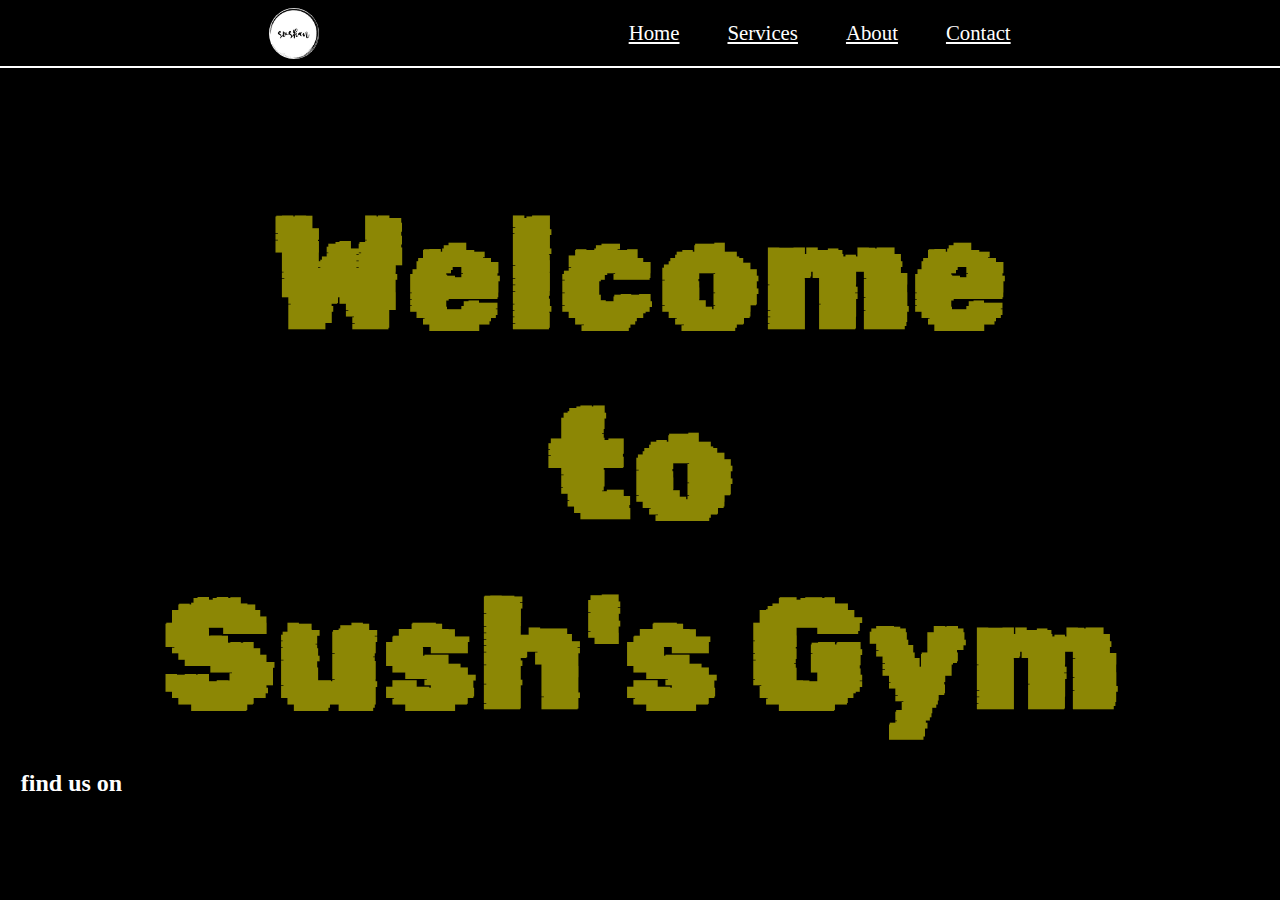
==== index.htm @ c3beeaa4 "new" ====
<!DOCTYPE html>
<html lang="en">
<head>
    <meta charset="UTF-8">
    <meta http-equiv="X-UA-Compatible" content="IE=edge">
    <meta name="viewport" content="width=device-width, initial-scale=1.0">
    <link rel="preconnect" href="https://fonts.googleapis.com">
    <link rel="preconnect" href="https://fonts.gstatic.com" crossorigin>
    <link href="https://fonts.googleapis.com/css2?family=Rubik+Pixels&display=swap" rel="stylesheet">
    <link rel="stylesheet" href="https://cdnjs.cloudflare.com/ajax/libs/font-awesome/6.4.0/css/all.min.css" integrity="sha512-iecdLmaskl7CVkqkXNQ/ZH/XLlvWZOJyj7Yy7tcenmpD1ypASozpmT/E0iPtmFIB46ZmdtAc9eNBvH0H/ZpiBw==" crossorigin="anonymous" referrerpolicy="no-referrer" />
    <link rel="stylesheet" href="./style.css">
    <title>Document</title>
</head>
<body>
    <header>
    <div class="header">
       <nav class="flex">
        <div class="logo">
            <img src="./assets/Sushan Logo.jpg" alt="">
        </div>
        <ul class="flex bar">
            <li>Home</li>
            <li>Services</li>
            <li>About</li>
            <li>Contact</li>
        </ul>
       </nav>
       <h1>Welcome <br/>
        to <br/> Sush's Gym
      </h1>
    
      <h2>find us on</h2>
        <div class="media">
            
            <div>
                <div class="flex">
            <ul class="flex social-media">
               <a href="https://www.facebook.com/" target="_blank"><li><i class="fa-brands fa-facebook fa-flip" style="color: #0650d0;"></i></li></a>
               <a href="https://twitter.com/" target="_blank"><li><i class="fa-brands fa-twitter fa-fade" style="color: #005cfa;"></i></li></a>
               <a href="https://www.youtube.com/" target="_blank"><li><i class="fa-brands fa-youtube fa-bounce" style="color: #c93c0d;"></i></li></a>
              
            </ul>
            <div>
                <ul class="flex social-media">
                    <a href="tel:000000000"><li><i class="fa-solid fa-phone fa-beat" style="color: #f0f0f0;"></i></i></li></a>
                   <a href="mailto:Sushan.maharjan18@gmail.com"></a>
                </ul>
            </div>
        </div>
    </div>
        </div>
  
   
    </header>
    <!-- hero section -->
    <section>
       
    </section>
</body>
</html>
---- style.css ----
body{
    margin: 0;
    padding: 0;
    box-sizing: border-box;
    font-family: cursive;
    background-color: black;
}

.container{
    width: 80%;

}
.flex{
    display: flex;
}

/* ------header section */
.header{
    background: url(./assets/luis-vidal-FodEsaNZs48-unsplash.jpg) no-repeat center center;
  background-size: cover;
    background-attachment: fixed;
    height: 100vh;
}


nav .logo img{
    border-radius: 50%;
    width: 50px;
    margin-top: 0.5rem;
}
nav{
justify-content: space-evenly;
align-items: flex-start;
position: sticky;
background-color: rgba(5, 4, 4, 0);
border-bottom: 2px solid white;


}
.bar{
    gap: 3rem;
    color: white;
    font-size: 1.3rem;
    justify-content: space-evenly;
    align-items: flex-end;
}
.bar li{
    list-style: none;
   font-family: cursive;
   text-decoration: underline;
   transition: 0.3s all;
}
.bar li:hover{
transform: scale(1.2);
text-decoration: overline;
cursor: pointer;
/* background-color: rgba(255, 255, 255, 0.16); */
color: rgba(242, 246, 0, 0.792);
}
 h1{
    text-align: center;
    margin: 0;
    margin-top: 7rem;
    font-size: 10rem;
    font-family: 'Rubik Pixels', cursive;
    color: rgba(243, 235, 8, 0.576);
    margin-left: 0;

}
.media{
margin-bottom: 1rem;
}
.social-media {
  
    list-style: none;
    gap: 1rem;
  flex-direction: column;
}
 h2{
    color: white;
    margin-left: 1.3rem;
}
.social-media a li i{
font-size: 1.8rem;


}
.social-media a li i:hover{
    cursor: pointer;
}
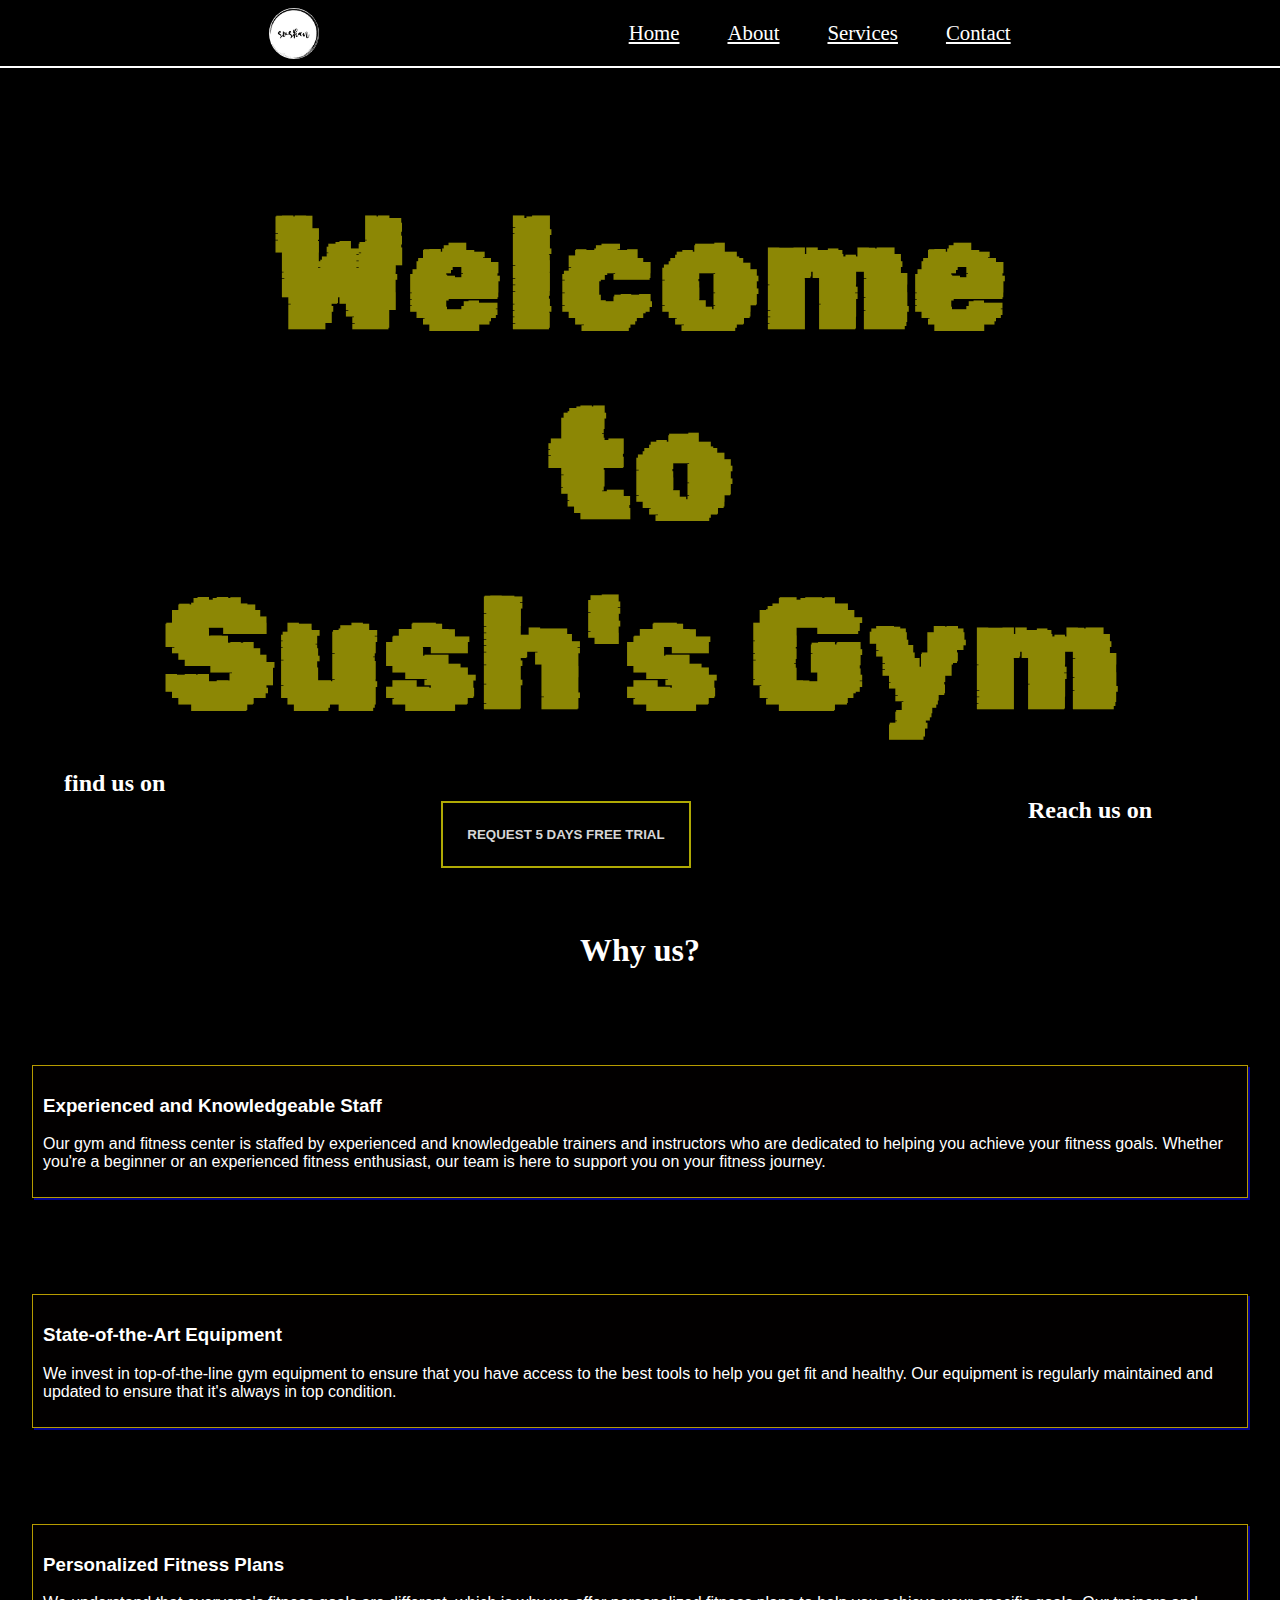
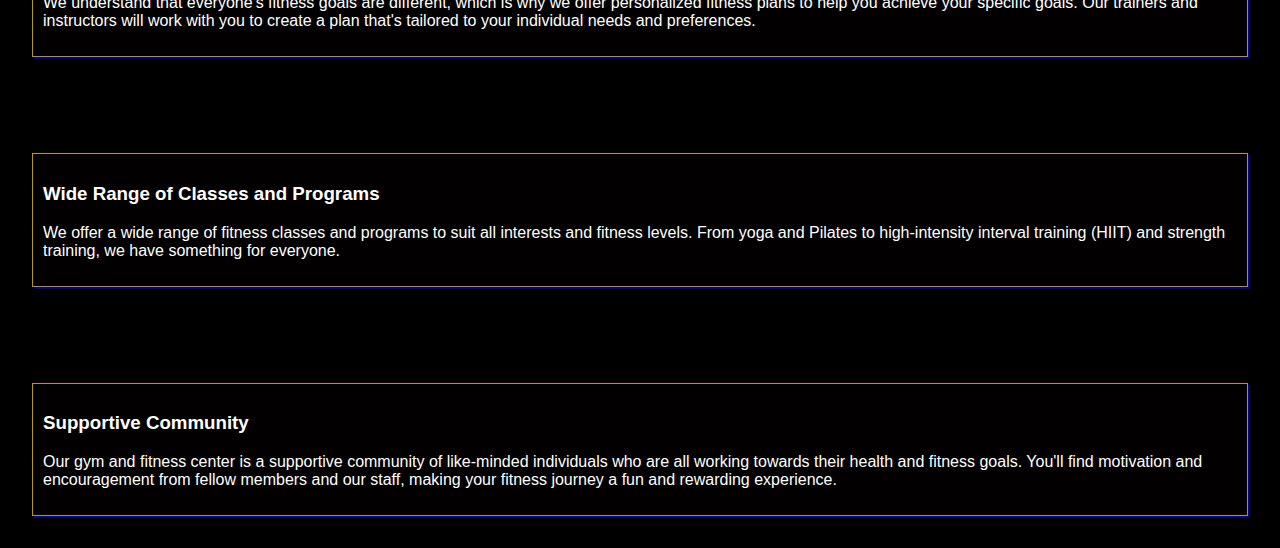
==== commit 96960a93: "update" ====
--- a/index.htm
+++ b/index.htm
@@ -13,27 +13,28 @@
 </head>
 <body>
     <header>
-    <div class="header">
+    <div class="header" id="home">
        <nav class="flex">
         <div class="logo">
             <img src="./assets/Sushan Logo.jpg" alt="">
         </div>
         <ul class="flex bar">
-            <li>Home</li>
-            <li>Services</li>
-            <li>About</li>
-            <li>Contact</li>
+            <a href="#home"><li>Home</li></a>
+            <a href="#about"><li>About</li></a>
+            <a href=""><li>Services</li></a>
+            <a href=""><li>Contact</li></a>
         </ul>
        </nav>
        <h1>Welcome <br/>
         to <br/> Sush's Gym
       </h1>
     
-      <h2>find us on</h2>
+      
         <div class="media">
             
             <div>
-                <div class="flex">
+                <h2>find us on</h2>
+                <div class="flex call">
             <ul class="flex social-media">
                <a href="https://www.facebook.com/" target="_blank"><li><i class="fa-brands fa-facebook fa-flip" style="color: #0650d0;"></i></li></a>
                <a href="https://twitter.com/" target="_blank"><li><i class="fa-brands fa-twitter fa-fade" style="color: #005cfa;"></i></li></a>
@@ -41,9 +42,13 @@
               
             </ul>
             <div>
+                <button>REQUEST 5 DAYS FREE TRIAL </button>
+            </div>
+            <div class="reach">
+                <h2>Reach us on</h2>
                 <ul class="flex social-media">
                     <a href="tel:000000000"><li><i class="fa-solid fa-phone fa-beat" style="color: #f0f0f0;"></i></i></li></a>
-                   <a href="mailto:Sushan.maharjan18@gmail.com"></a>
+                   <a href="mailto:Sushan.maharjan18@gmail.com"><li><i class="fa-solid fa-envelope fa-beat" style="color: #0fb4eb;"></i></i></li></a>
                 </ul>
             </div>
         </div>
@@ -53,8 +58,37 @@
    
     </header>
     <!-- hero section -->
-    <section>
-       
+    <section class="why-us " id="about">
+       <h2 class="title">
+    Why us?
+       </h2>
+       <div class="flex background">
+        <div class="info">
+            <h3>Experienced and Knowledgeable Staff</h3>
+            <p>Our gym and fitness center is staffed by experienced and knowledgeable trainers and instructors who are dedicated to helping you achieve your fitness goals. Whether you're a beginner or an experienced fitness enthusiast, our team is here to support you on your fitness journey.</p>
+
+        </div>
+        <div class="info">
+            <h3>State-of-the-Art Equipment</h3>
+            <p>We invest in top-of-the-line gym equipment to ensure that you have access to the best tools to help you get fit and healthy. Our equipment is regularly maintained and updated to ensure that it's always in top condition.</p>
+
+        </div>
+        <div class="info">
+            <h3>Personalized Fitness Plans</h3>
+            <p>We understand that everyone's fitness goals are different, which is why we offer personalized fitness plans to help you achieve your specific goals. Our trainers and instructors will work with you to create a plan that's tailored to your individual needs and preferences.</p>
+
+        </div>
+        <div class="info">
+            <h3>Wide Range of Classes and Programs</h3>
+            <p>We offer a wide range of fitness classes and programs to suit all interests and fitness levels. From yoga and Pilates to high-intensity interval training (HIIT) and strength training, we have something for everyone.</p>
+
+        </div>
+        <div class="info">
+            <h3>Supportive Community</h3>
+            <p>Our gym and fitness center is a supportive community of like-minded individuals who are all working towards their health and fitness goals. You'll find motivation and encouragement from fellow members and our staff, making your fitness journey a fun and rewarding experience.</p>
+
+        </div>
+       </div>
     </section>
 </body>
 </html>--- a/style.css
+++ b/style.css
@@ -5,15 +5,26 @@
     font-family: cursive;
     background-color: black;
 }
-
+html{
+    scroll-behavior: smooth;
+}
 .container{
     width: 80%;
+    margin: auto;
 
 }
 .flex{
     display: flex;
 }
+.title{
+    text-align: center;
+    color: white;
+font-size: 2rem;
+margin: 0;
+padding-top: 2rem;
+padding-bottom: 4rem;
 
+}
 /* ------header section */
 .header{
     background: url(./assets/luis-vidal-FodEsaNZs48-unsplash.jpg) no-repeat center center;
@@ -37,20 +48,25 @@
 
 
 }
-.bar{
+.bar {
     gap: 3rem;
     color: white;
     font-size: 1.3rem;
     justify-content: space-evenly;
     align-items: flex-end;
 }
-.bar li{
+.bar a{
     list-style: none;
+    text-decoration: none;
+}
+.bar a li{
+    list-style: none;
+    color: white;
    font-family: cursive;
    text-decoration: underline;
    transition: 0.3s all;
 }
-.bar li:hover{
+.bar a li:hover{
 transform: scale(1.2);
 text-decoration: overline;
 cursor: pointer;
@@ -78,13 +94,65 @@
 }
  h2{
     color: white;
-    margin-left: 1.3rem;
+    margin-left: 4rem;
+    margin-bottom: 0rem;
 }
 .social-media a li i{
 font-size: 1.8rem;
-
+transition: all 0.3s linear;
 
 }
 .social-media a li i:hover{
     cursor: pointer;
+    transform: scale(1.5);
+}
+.call{
+    justify-content: space-between;
+    align-items: center;
+    margin-right: 4rem;
+    margin-left: 4rem;
+}
+
+.reach h2{
+    margin: 0;
+    margin-right: 4rem;
+}
+
+div button{
+    padding: 1.5rem;
+    background-color: transparent;
+    border: 2px solid rgba(241, 233, 5, 0.726);
+    color: rgba(255, 255, 255, 0.851);
+font-weight: bold;
+transition: all 0.3s;
+}
+div button:hover{
+    cursor: pointer;
+    transform: scale(1.3);
+    width: 20rem;
+    color: rgb(1, 232, 249);
+}
+/* -----why us */
+.why-us{
+    background: url(./assets/anastase-maragos-4dlhin0ghOk-unsplash.jpg) no-repeat center center;
+    background-size: cover;
+      background-attachment: fixed;
+      height: 100vh;
+  }
+
+  .background{
+justify-content: center;
+align-items: center;
+gap: 2rem;
+flex-wrap: wrap;
+  }
+.info{
+    width: auto;
+    color: white;
+    margin: 2rem;
+    background-color: rgba(255, 0, 0, 0.008);
+    padding: 10px;
+    font-family: sans-serif;
+    border: 1px solid rgba(255, 217, 0, 0.715);
+    box-shadow: 2px 2px rgba(3, 3, 234, 0.622);
 }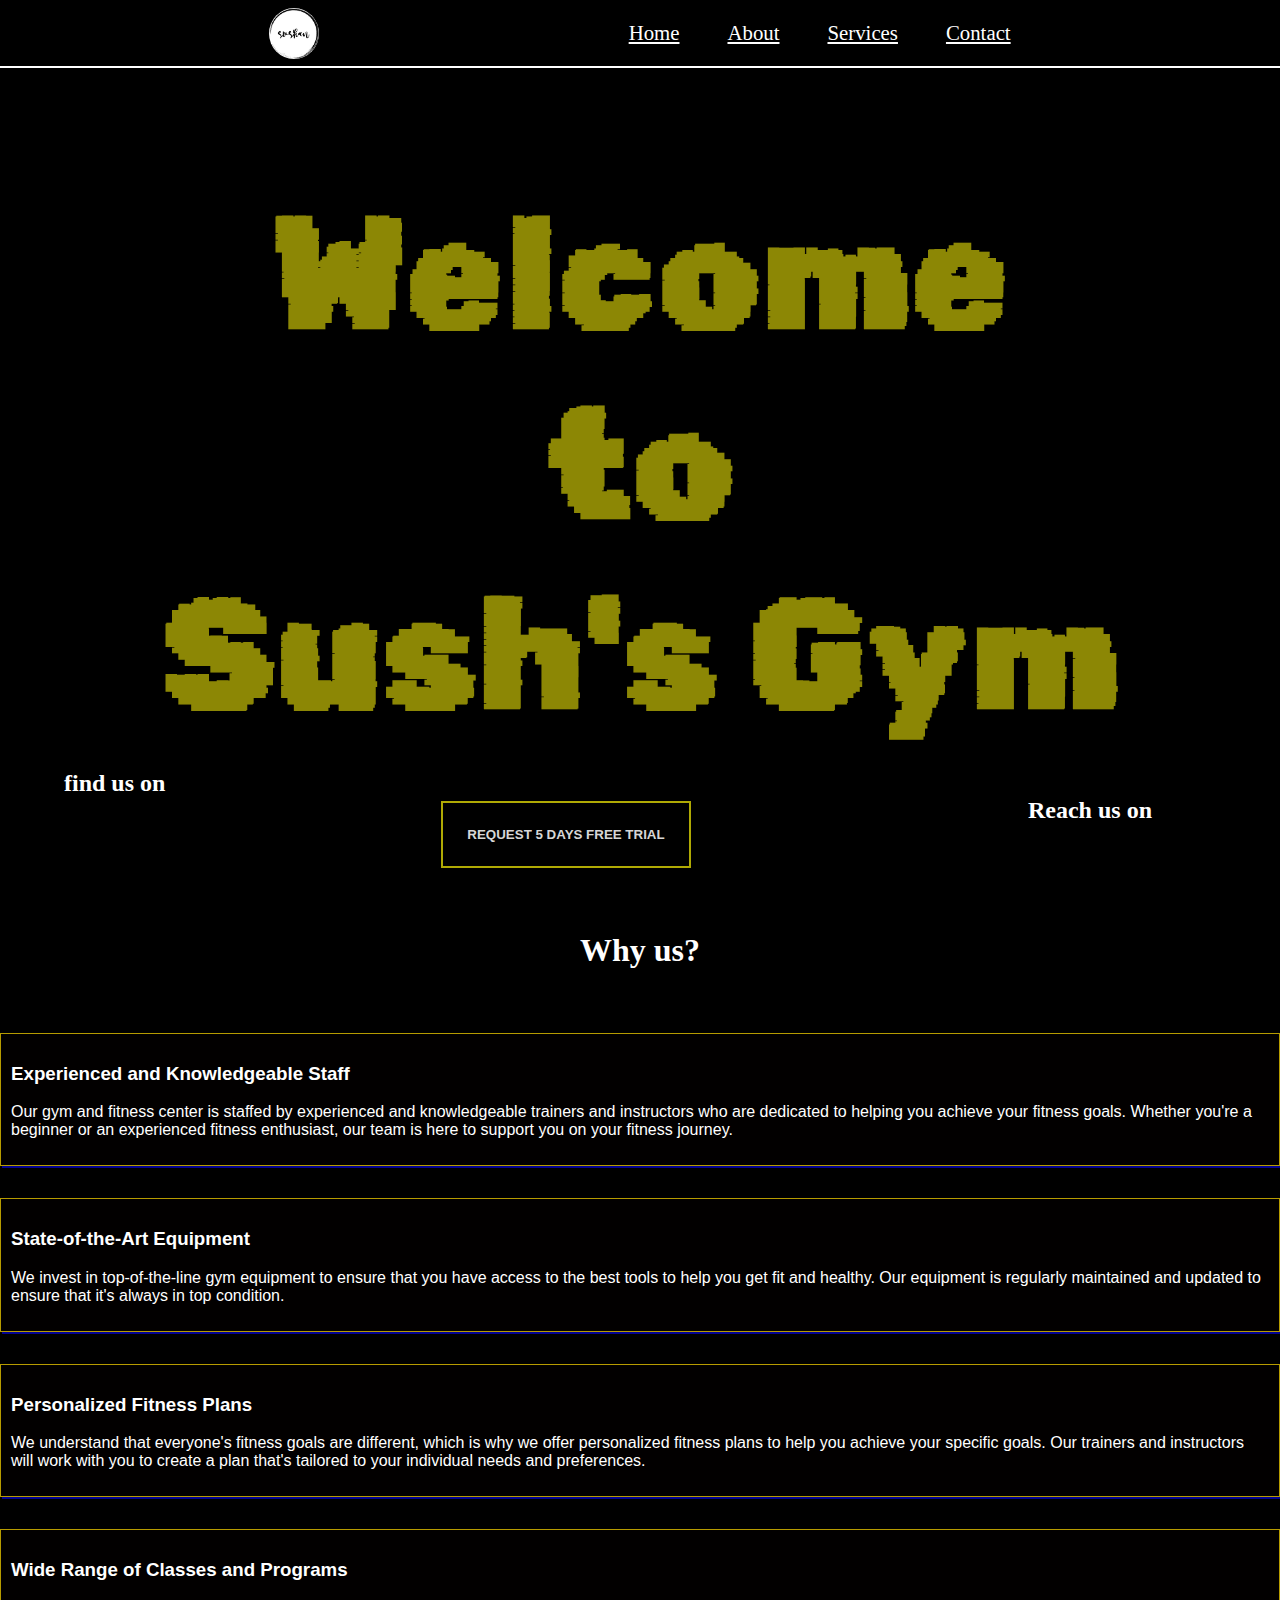
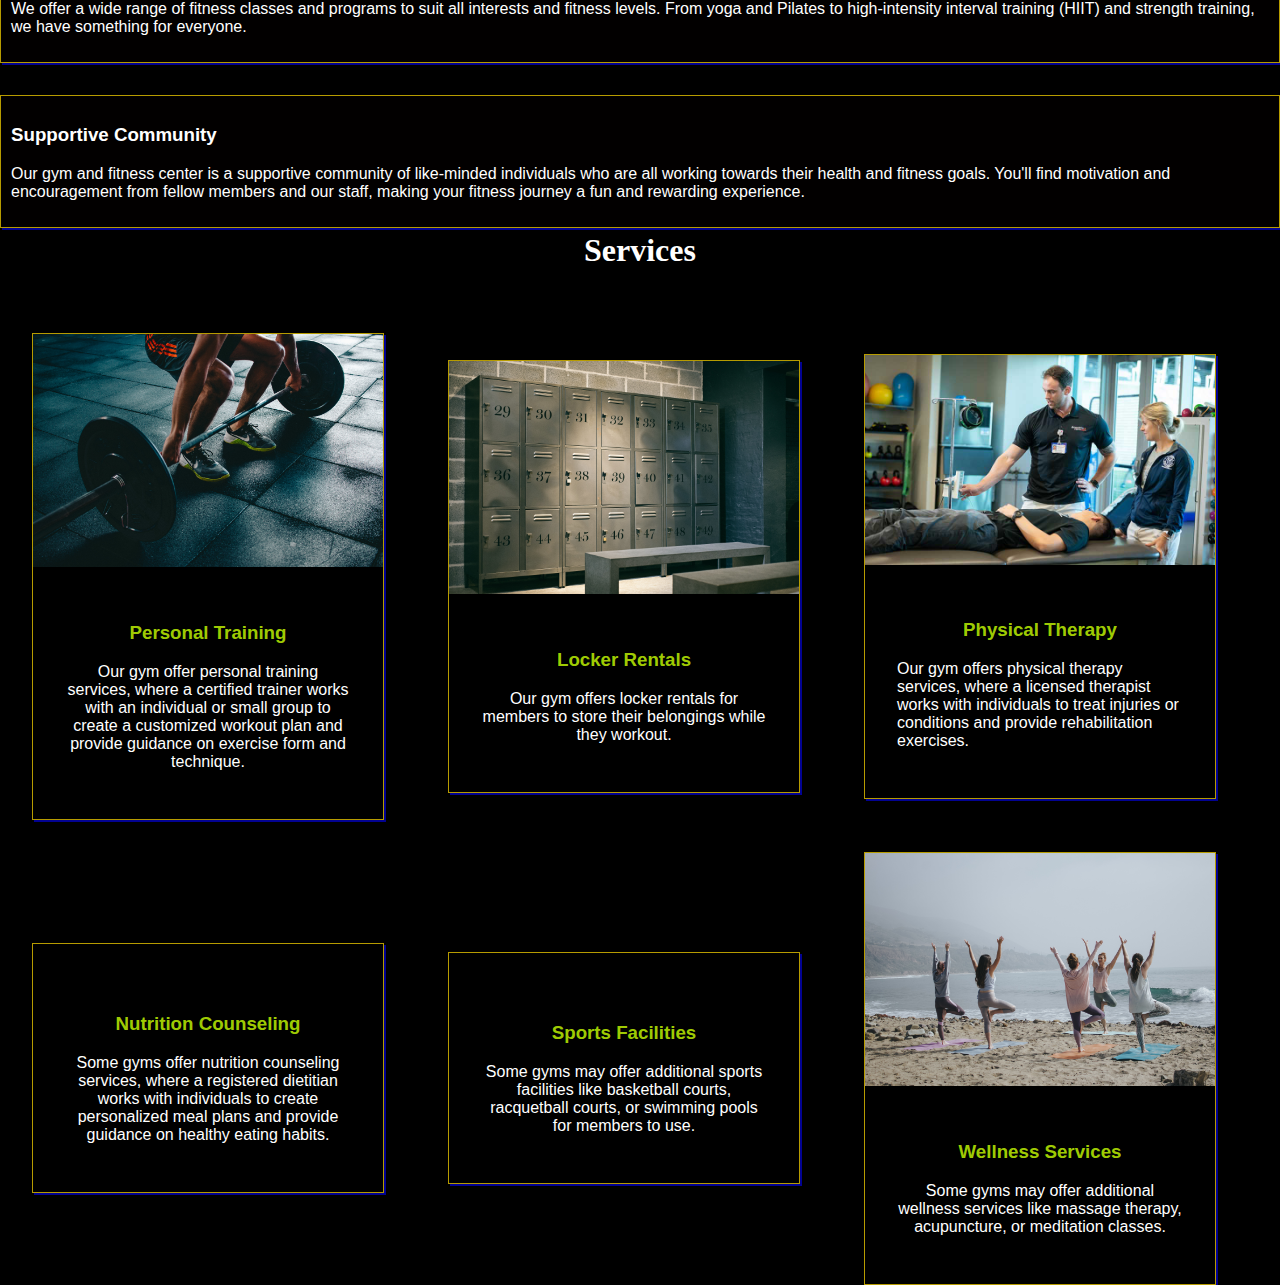
==== commit f9524e7a: "update" ====
--- a/index.htm
+++ b/index.htm
@@ -21,7 +21,7 @@
         <ul class="flex bar">
             <a href="#home"><li>Home</li></a>
             <a href="#about"><li>About</li></a>
-            <a href=""><li>Services</li></a>
+            <a href="#services"><li>Services</li></a>
             <a href=""><li>Contact</li></a>
         </ul>
        </nav>
@@ -90,5 +90,76 @@
         </div>
        </div>
     </section>
+    <!-- article---- -->
+    <article class="services" id="services">
+<h2 class="title">Services</h2>
+<div class="grid area">
+    <div class=" class ">
+        <div><img src="./assets/victor-freitas-WvDYdXDzkhs-unsplash.jpg" alt="" >
+        </div>
+        <div class="gym-info">
+        <h3>Personal Training</h3>
+        <p class="info-p">Our gym offer personal training services, where a certified trainer works with an individual or small group to create a customized workout plan and provide guidance on exercise form and technique.</p>
+    </div>
+    </div>
+    <div class=" class ">
+        <div><img src="./assets/jan-laugesen-4UbSaPKGRqc-unsplash (1).jpg" alt="" >
+        </div>
+        <div class="gym-info">
+        <h3>Locker Rentals</h3>
+        <p class="info-p">Our gym offers locker rentals for members to store their belongings while they workout.</p>
+    </div>
+</div>
+<div class=" class ">
+    <div><img src="./assets/AI_Rehab(J2206130252)_800x480.jpg" alt="" >
+    </div>
+    <div class="gym-info">
+    <h3>Physical Therapy</h3>
+    <p>Our gym offers physical therapy services, where a licensed therapist works with individuals to treat injuries or conditions and provide rehabilitation exercises.</p>
+</div>
+</div>
+<div class=" class ">
+    <div><img src="./assets/victor-freitas-WvDYdXDzkhs-unsplash.jpg" alt="" >
+    </div>
+    <div class="gym-info">
+    <h3>Group Fitness Classes</h3>
+    <p class="info-p">Group fitness classes are a popular service offered by gyms, including options like yoga, cycling, dance, HIIT, and more. These classes are led by certified instructors and provide a fun and social workout experience.</p>
+</div>
+</div>
+<div class=" class ">
+    <div><img src="./assets/brooke-lark-jUPOXXRNdcA-unsplash.jpg" alt="" >
+    </div>
+    <div class="gym-info">
+    <h3>Nutrition Counseling</h3>
+    <p class="info-p">Some gyms offer nutrition counseling services, where a registered dietitian works with individuals to create personalized meal plans and provide guidance on healthy eating habits.</p>
+</div>
+</div>
+<div class=" class ">
+    <div><img src="./assets/gabin-vallet-J154nEkpzlQ-unsplash.jpg" alt="" >
+    </div>
+<div class="gym-info">
+    <h3>Sports Facilities</h3>
+    <p class="info-p">Some gyms may offer additional sports facilities like basketball courts, racquetball courts, or swimming pools for members to use.</p>
+</div>
+</div>
+<div class=" class ">
+    <div><img src="./assets/kaylee-garrett-GaprWyIw66o-unsplash.jpg" alt="" >
+    </div>
+<div class="gym-info">
+    <h3>Wellness Services</h3>
+    <p class="info-p">Some gyms may offer additional wellness services like massage therapy, acupuncture, or meditation classes.</p>
+</div>
+</div>
+<div class=" class ">
+    <div><img src="./assets/vitolda-klein-H0PIRd630Qc-unsplash.jpg" alt="" >
+    </div>
+<div class="gym-info">
+    <h3>Childcare</h3>
+    <p class="info-p">Some gyms offer childcare services, allowing parents to workout while their children are supervised by trained staff.</p>
+</div>
+</div>
+</div>
+    </article>
+    <!-- contact section -->
 </body>
 </html>--- a/style.css
+++ b/style.css
@@ -16,6 +16,9 @@
 .flex{
     display: flex;
 }
+.grid{
+    display: grid;
+}
 .title{
     text-align: center;
     color: white;
@@ -25,6 +28,8 @@
 padding-bottom: 4rem;
 
 }
+
+
 /* ------header section */
 .header{
     background: url(./assets/luis-vidal-FodEsaNZs48-unsplash.jpg) no-repeat center center;
@@ -42,10 +47,9 @@
 nav{
 justify-content: space-evenly;
 align-items: flex-start;
-position: sticky;
 background-color: rgba(5, 4, 4, 0);
 border-bottom: 2px solid white;
-
+position: sticky;
 
 }
 .bar {
@@ -144,15 +148,64 @@
 justify-content: center;
 align-items: center;
 gap: 2rem;
-flex-wrap: wrap;
+flex-wrap:wrap;
   }
 .info{
     width: auto;
     color: white;
-    margin: 2rem;
+    margin: 0rem;
     background-color: rgba(255, 0, 0, 0.008);
     padding: 10px;
     font-family: sans-serif;
     border: 1px solid rgba(255, 217, 0, 0.715);
     box-shadow: 2px 2px rgba(3, 3, 234, 0.622);
+}
+
+/* services----- */
+.services{
+    background: url(./assets/sven-mieke-MsCgmHuirDo-unsplash.jpg) center center no-repeat;
+    background-size: cover;
+      background-attachment: fixed;
+      height: 120vh;
+      opacity: 1;
+      filter: brightness(-15);
+}
+.area{
+  grid-template-columns: repeat(4, 1fr);
+  gap: 2rem;
+  justify-content: space-evenly;
+  align-items: center;
+ 
+}
+.class{
+    flex-direction: column;
+    width: 350px;
+    height: inherit;
+    margin-left: 2rem;
+    color: white;
+    font-family: sans-serif;
+    border: 1px solid rgba(255, 217, 0, 0.715);
+    box-shadow: 2px 2px rgba(3, 3, 234, 0.622);
+transition: all 0.3s;
+  
+}
+.class div img{
+    width: 350px;
+}
+
+.gym-info{
+    padding: 2rem;
+    width: fit-content;
+}
+.gym-info h3{
+    text-align: center;
+    color: rgba(189, 240, 4, 0.868);
+}
+.info-p{
+    text-align: center;
+}
+
+.class:hover{
+    transform: scale(1.1);
+    cursor: pointer;
 }